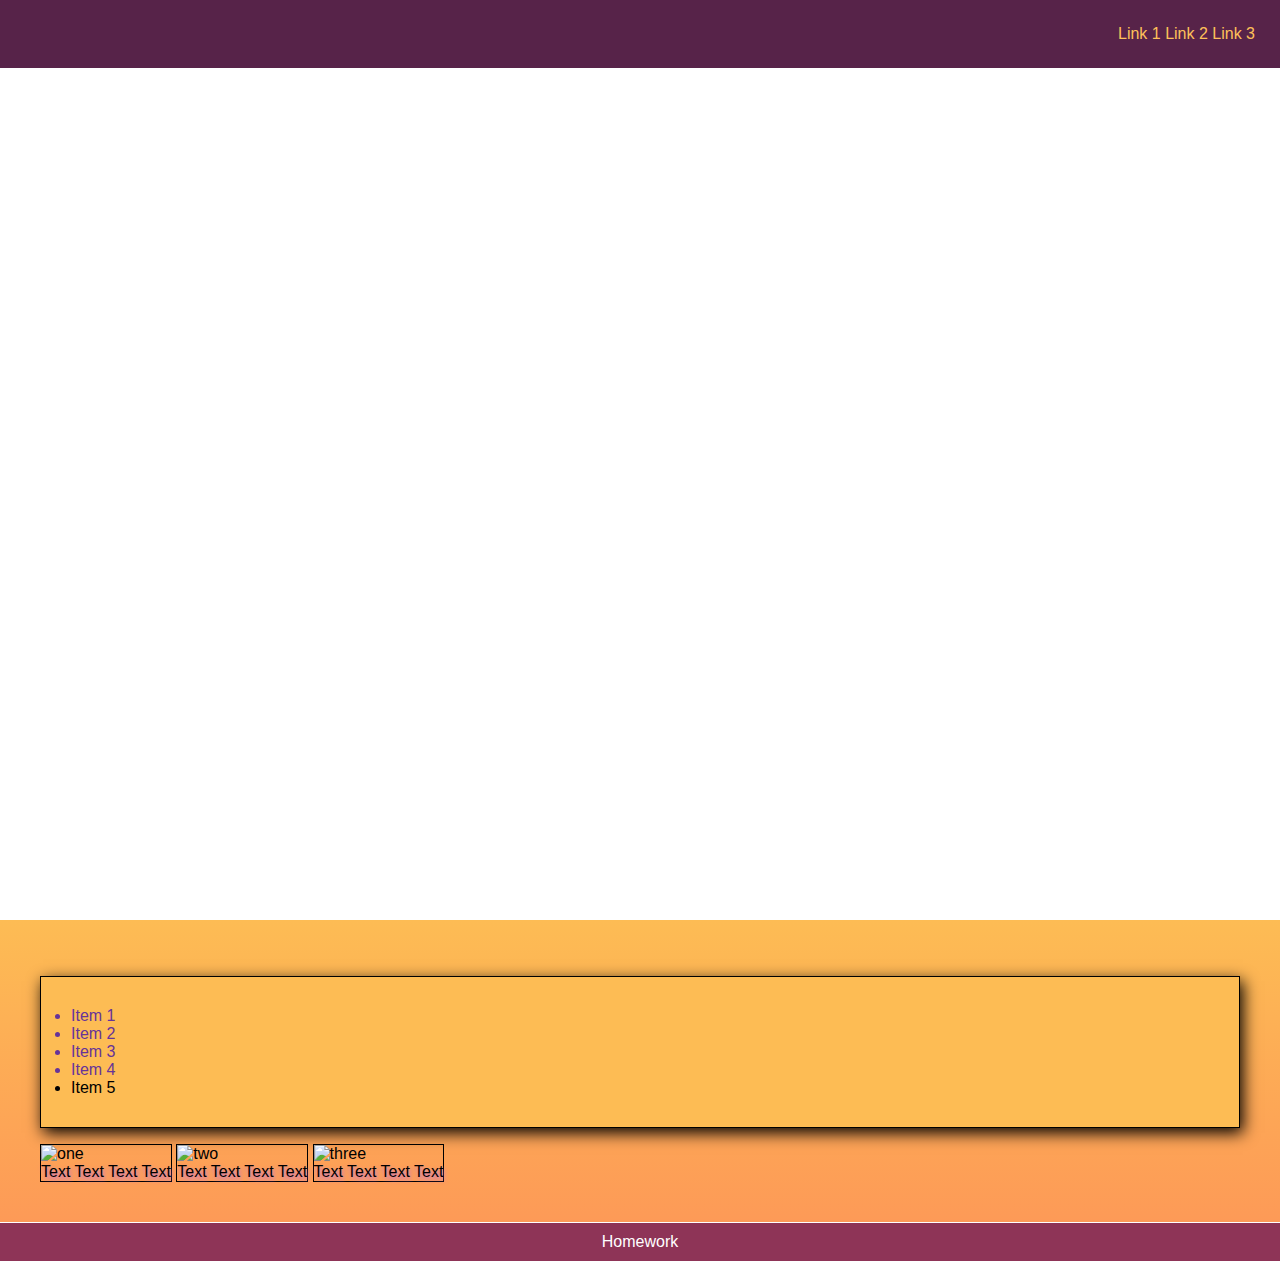
==== homeworks/task-1/index.html @ ad99d566 "prepare for github pages" ====
<!DOCTYPE html>
<html lang="en">
	<head>
		<meta charset="UTF-8">
		<meta name="author" content="Маргарита Анисковец">
		<meta name="description" content="Веб-страница">
		<link rel="stylesheet" href="style.css">
		<title>Homework_3</title>
	</head>
	<body> 
		<header>
			<nav>
			<a href="#Link">Link 1</a>	
			<a href="#Link">Link 2</a>
			<a href="#Link">Link 3</a>
			</nav>
		</header>
			<section class="myTop">
				<h1> Hello there!</h1>
			</section>
		<section class="myBottom">
				<ul class="myBox">
					<li>Item 1</li>
					<li>Item 2</li>
					<li>Item 3</li>
					<li>Item 4</li>
					<li >Item 5</li>
				</ul>
			<div class="myParent">
				<figure class="sizes">
					<img src="https://cdn.pixabay.com/photo/2016/03/18/15/02/ufo-1265186__340.jpg" alt="one">
					<figcaption>Text Text Text Text
						</figcaption>
				</figure>
				<figure class="sizes"> 
					<img src="https://cdn.pixabay.com/photo/2015/04/23/22/00/tree-736885__340.jpg" alt="two">
						<figcaption>Text Text Text Text
						</figcaption>
				</figure>
				<figure class="sizes">
					<img src="https://cdn.pixabay.com/photo/2019/09/23/01/47/space-4497348__340.jpg" alt="three">
						<figcaption>Text Text Text Text
						</figcaption>
				</figure> 
			</div> 
		</section>
		<footer>
		Homework	
		</footer>
	</body>
</html>
---- homeworks/task-1/style.css ----
html, body{
	margin: 0;
}
body{
	font-family: Open Sans, sans-serif;
	font-weight: 400;
}
header{
	background: #572349;
	padding: 25px;
	text-align: right;
}
a{
	color:#fec059;
	text-decoration: none;	
}
li:nth-child(5n) {
	color: #000;
}
h1{
	margin: 0;
	font-size: 45px;
}
.myTop{
	background-image:url(https://wallpaperaccess.com/full/307324.jpg);
	background-repeat: no-repeat;
	background-position: center center;
	background-size: cover;
	color:#fff;
	text-align: center;
	padding: 400px 0 400px 0;
}
.myBottom{
	background-image:linear-gradient(to top, #fd9a57,#fdbc54);
	padding: 40px;
}
.myBox{
	box-shadow: 3px 5px 15px #000;
	background:#fdbc54;
	padding: 30px;
	box-sizing: border-box;
	border: 1px solid #000;
	color: #663399;
}
.myParent{
}
.sizes{
	margin: 0;
	display: inline-block;
	box-sizing: border-box;
	border: 1px solid #000;
}
img{
    width: 400px;
	height: 200px
}
figcaption{
text-shadow: 1px 3px 5px #ba66f1;
text-align: center;
}
footer{
	background: #8e3457;
	border-top: 1px solid #fff;
	text-align: center;
	color:#fff;
	padding: 10px 0 10px 0;
}
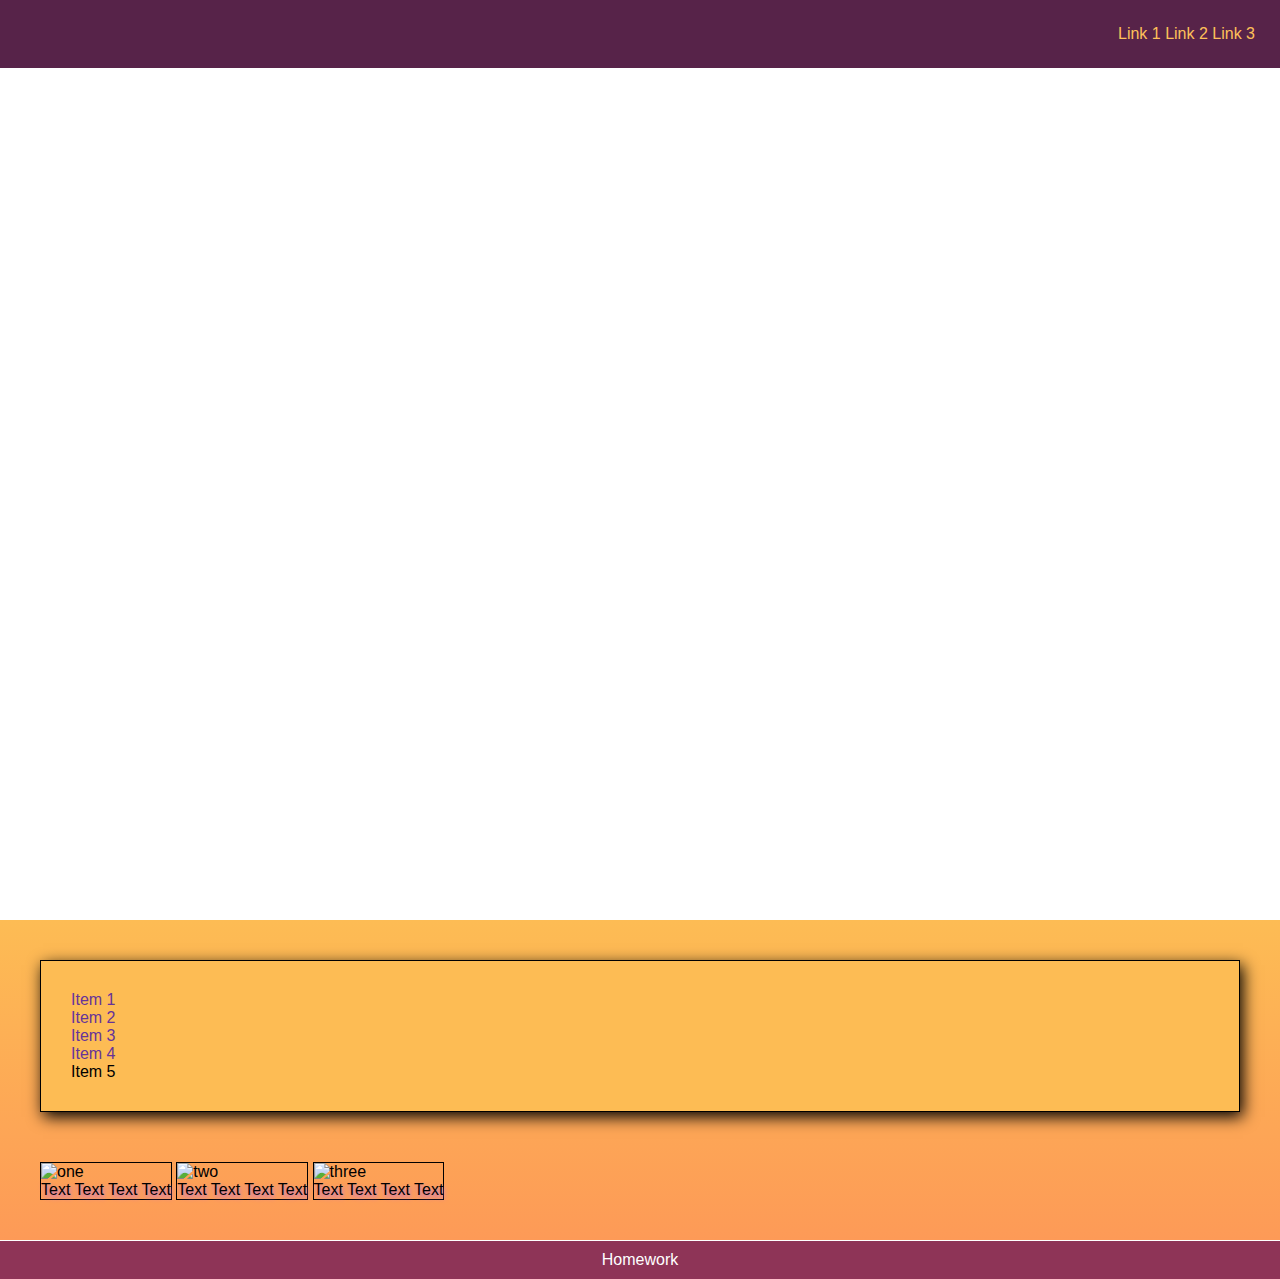
==== commit 5cb708bf: "adaptation" ====
--- a/homeworks/task-1/index.html
+++ b/homeworks/task-1/index.html
@@ -4,6 +4,8 @@
 		<meta charset="UTF-8">
 		<meta name="author" content="Маргарита Анисковец">
 		<meta name="description" content="Веб-страница">
+		<meta name="viewport" content="width=device-width,initial-scale=1">
+		<link rel="stylesheet" href="reset.css">
 		<link rel="stylesheet" href="style.css">
 		<title>Homework_3</title>
 	</head>
@@ -27,17 +29,17 @@
 					<li >Item 5</li>
 				</ul>
 			<div class="myParent">
-				<figure class="sizes">
+				<figure class="mySizes">
 					<img src="https://cdn.pixabay.com/photo/2016/03/18/15/02/ufo-1265186__340.jpg" alt="one">
 					<figcaption>Text Text Text Text
 						</figcaption>
 				</figure>
-				<figure class="sizes"> 
+				<figure class="mySizes"> 
 					<img src="https://cdn.pixabay.com/photo/2015/04/23/22/00/tree-736885__340.jpg" alt="two">
 						<figcaption>Text Text Text Text
 						</figcaption>
 				</figure>
-				<figure class="sizes">
+				<figure class="mySizes">
 					<img src="https://cdn.pixabay.com/photo/2019/09/23/01/47/space-4497348__340.jpg" alt="three">
 						<figcaption>Text Text Text Text
 						</figcaption>
--- a/homeworks/task-1/style.css
+++ b/homeworks/task-1/style.css
@@ -1,26 +1,40 @@
 html, body{
 	margin: 0;
 }
+
 body{
 	font-family: Open Sans, sans-serif;
 	font-weight: 400;
 }
+
 header{
 	background: #572349;
 	padding: 25px;
 	text-align: right;
 }
+
 a{
 	color:#fec059;
 	text-decoration: none;	
 }
+
 li:nth-child(5n) {
 	color: #000;
 }
+
 h1{
 	margin: 0;
 	font-size: 45px;
 }
+
+li{
+	display: block;
+}
+
+.myParent{
+	margin-top: 50px;
+}
+
 .myTop{
 	background-image:url(https://wallpaperaccess.com/full/307324.jpg);
 	background-repeat: no-repeat;
@@ -30,10 +44,12 @@
 	text-align: center;
 	padding: 400px 0 400px 0;
 }
+
 .myBottom{
 	background-image:linear-gradient(to top, #fd9a57,#fdbc54);
 	padding: 40px;
 }
+
 .myBox{
 	box-shadow: 3px 5px 15px #000;
 	background:#fdbc54;
@@ -42,22 +58,24 @@
 	border: 1px solid #000;
 	color: #663399;
 }
-.myParent{
-}
-.sizes{
+
+.mySizes{
 	margin: 0;
 	display: inline-block;
 	box-sizing: border-box;
 	border: 1px solid #000;
 }
+
 img{
     width: 400px;
 	height: 200px
 }
+
 figcaption{
 text-shadow: 1px 3px 5px #ba66f1;
 text-align: center;
 }
+
 footer{
 	background: #8e3457;
 	border-top: 1px solid #fff;
@@ -66,4 +84,30 @@
 	padding: 10px 0 10px 0;
 }
 
+@media screen and (max-width: 992px){
+	.myParent>.mySizes{
+		width: 49%;
+	}
+	img{
+		width: 100%;
+	}
+	
+	.myParent figure:nth-child(n+2){
+		margin-top: 30px;
+	}
+}
 
+@media screen and (max-width: 740px){
+	.myParent>.mySizes{
+		width: 100%;
+	}
+	img{
+		width: 100%;
+	}
+	
+	.myParent figure:nth-child(n+1){
+		margin-top: 30px;
+	}
+}
+
+
